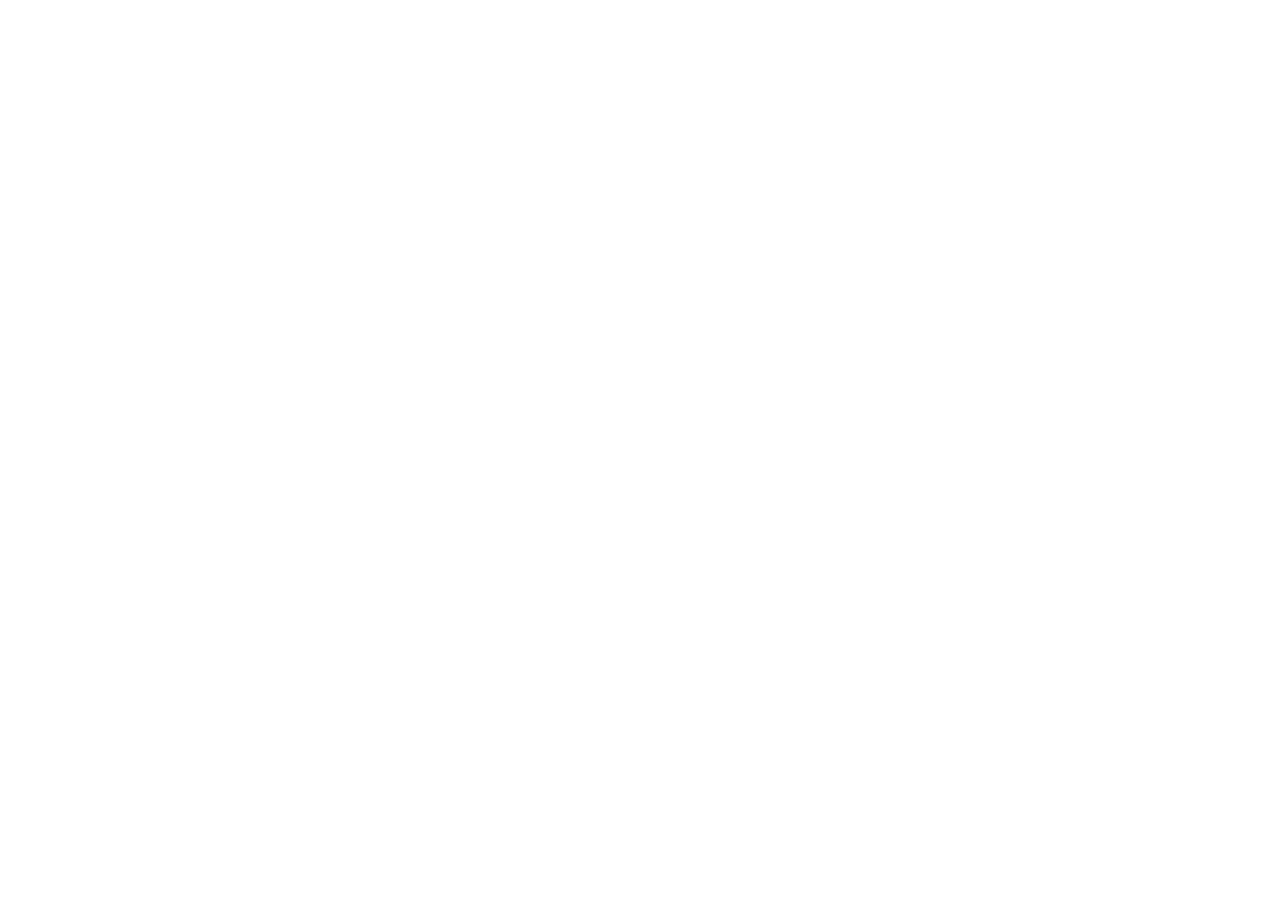
==== pages/index.html @ 61aa0382 "add" ====
<!DOCTYPE html>
<html lang="en">
  <head>
    <meta charset="UTF-8" />
    <meta http-equiv="X-UA-Compatible" content="IE=edge" />
    <meta name="viewport" content="width=device-width, initial-scale=1.0" />
    <title>WOWOROOM 窩窩家居</title>
    <link rel="icon" type="image/png" sizes="32x32" href="/assets/images/favicon-32x32.png" />
    <link
      rel="stylesheet"
      href="https://cdnjs.cloudflare.com/ajax/libs/c3/0.7.18/c3.css"
    />
    <link rel="preconnect" href="https://fonts.gstatic.com" />
    <link
      href="https://fonts.googleapis.com/css2?family=Noto+Sans&display=swap"
      rel="stylesheet"
    />
    <link
      rel="stylesheet"
      href="https://fonts.googleapis.com/icon?family=Material+Icons"
    />
    <link
      rel="stylesheet"
      href="https://cdnjs.cloudflare.com/ajax/libs/font-awesome/6.5.1/css/all.min.css"
      integrity="sha512-DTOQO9RWCH3ppGqcWaEA1BIZOC6xxalwEsw9c2QQeAIftl+Vegovlnee1c9QX4TctnWMn13TZye+giMm8e2LwA=="
      crossorigin="anonymous"
      referrerpolicy="no-referrer"
    />
    <link rel="stylesheet" href="/assets/scss/pages/_index.scss" />
  </head>
  <body>

    <script src="https://cdn.jsdelivr.net/npm/sweetalert2@11"></script>
    <script src="https://cdn.jsdelivr.net/npm/axios/dist/axios.min.js"></script>
    <script src="https://cdnjs.cloudflare.com/ajax/libs/d3/5.16.0/d3.js"></script>
    <script src="https://cdnjs.cloudflare.com/ajax/libs/c3/0.7.18/c3.js"></script>

    <script type="module" src="../main.js"></script>
    <script type="module" src="../assets/js/index.js"></script>
  </body>
</html>
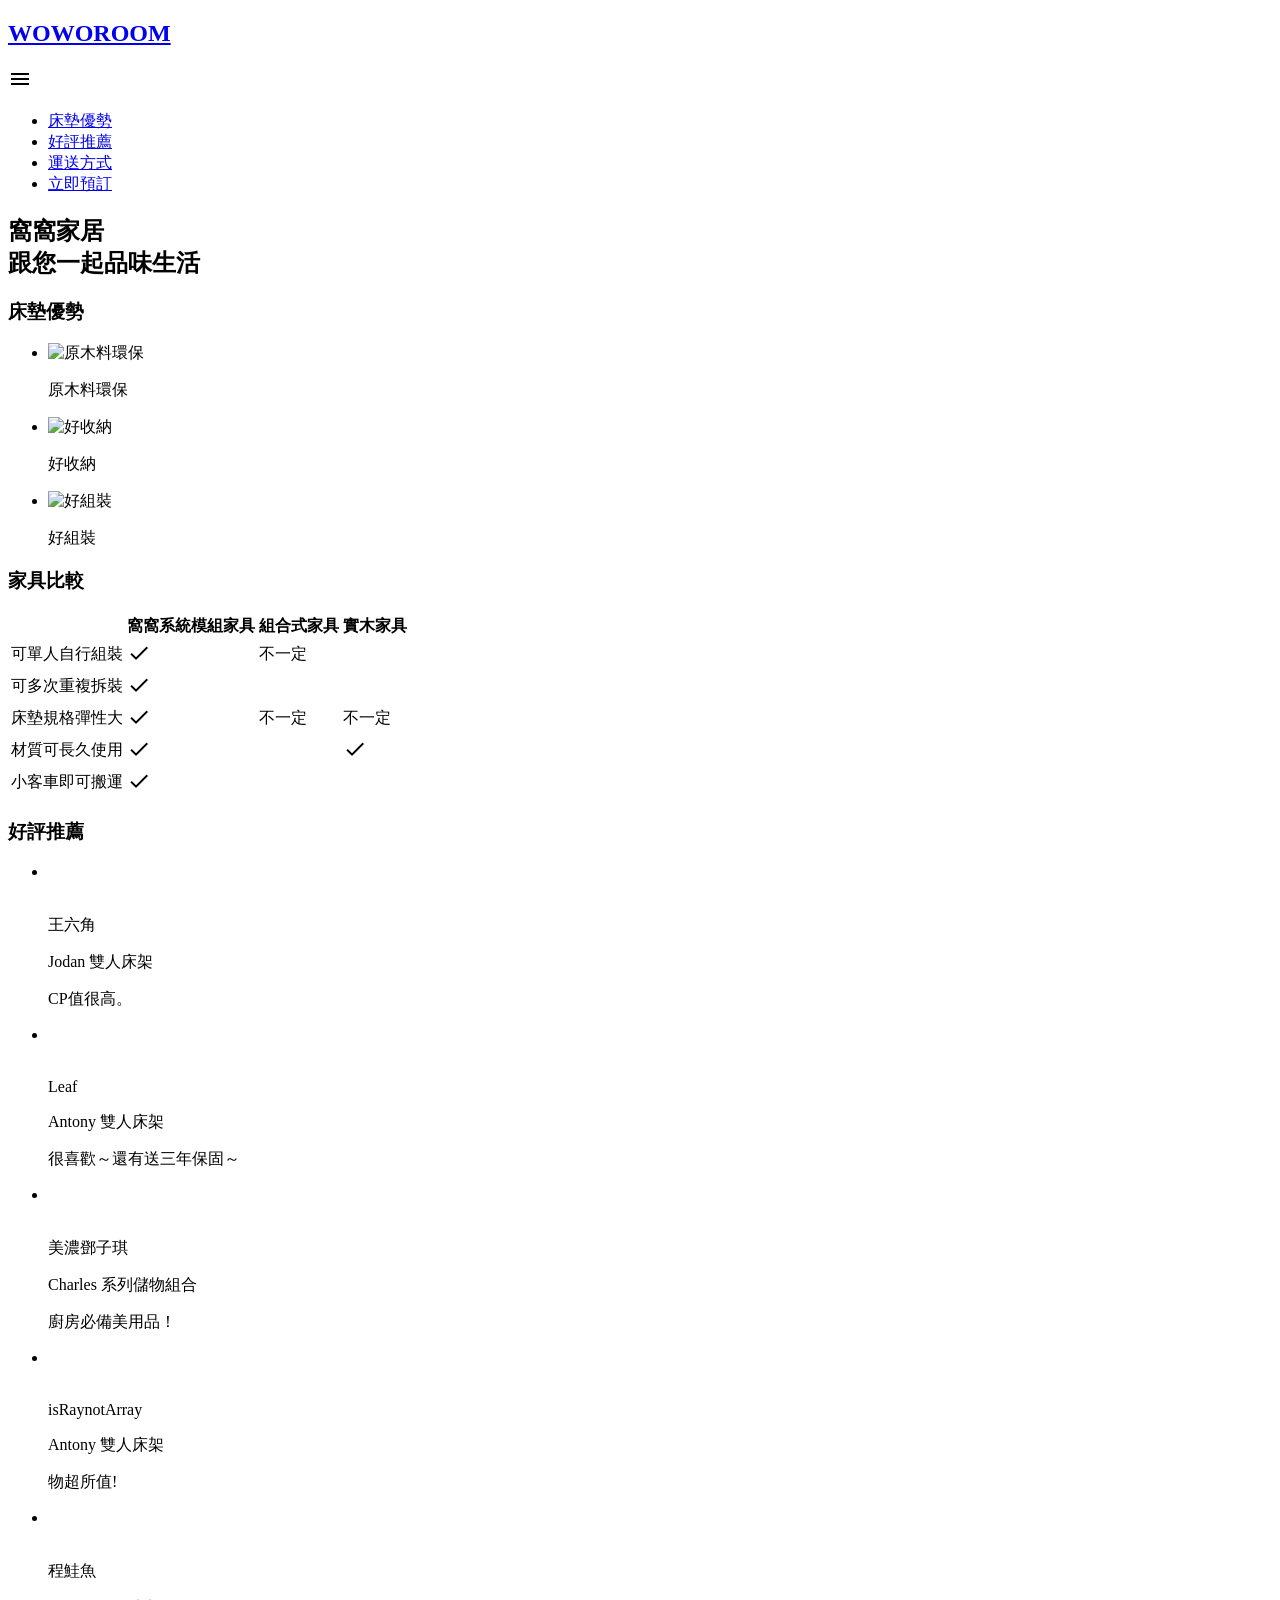
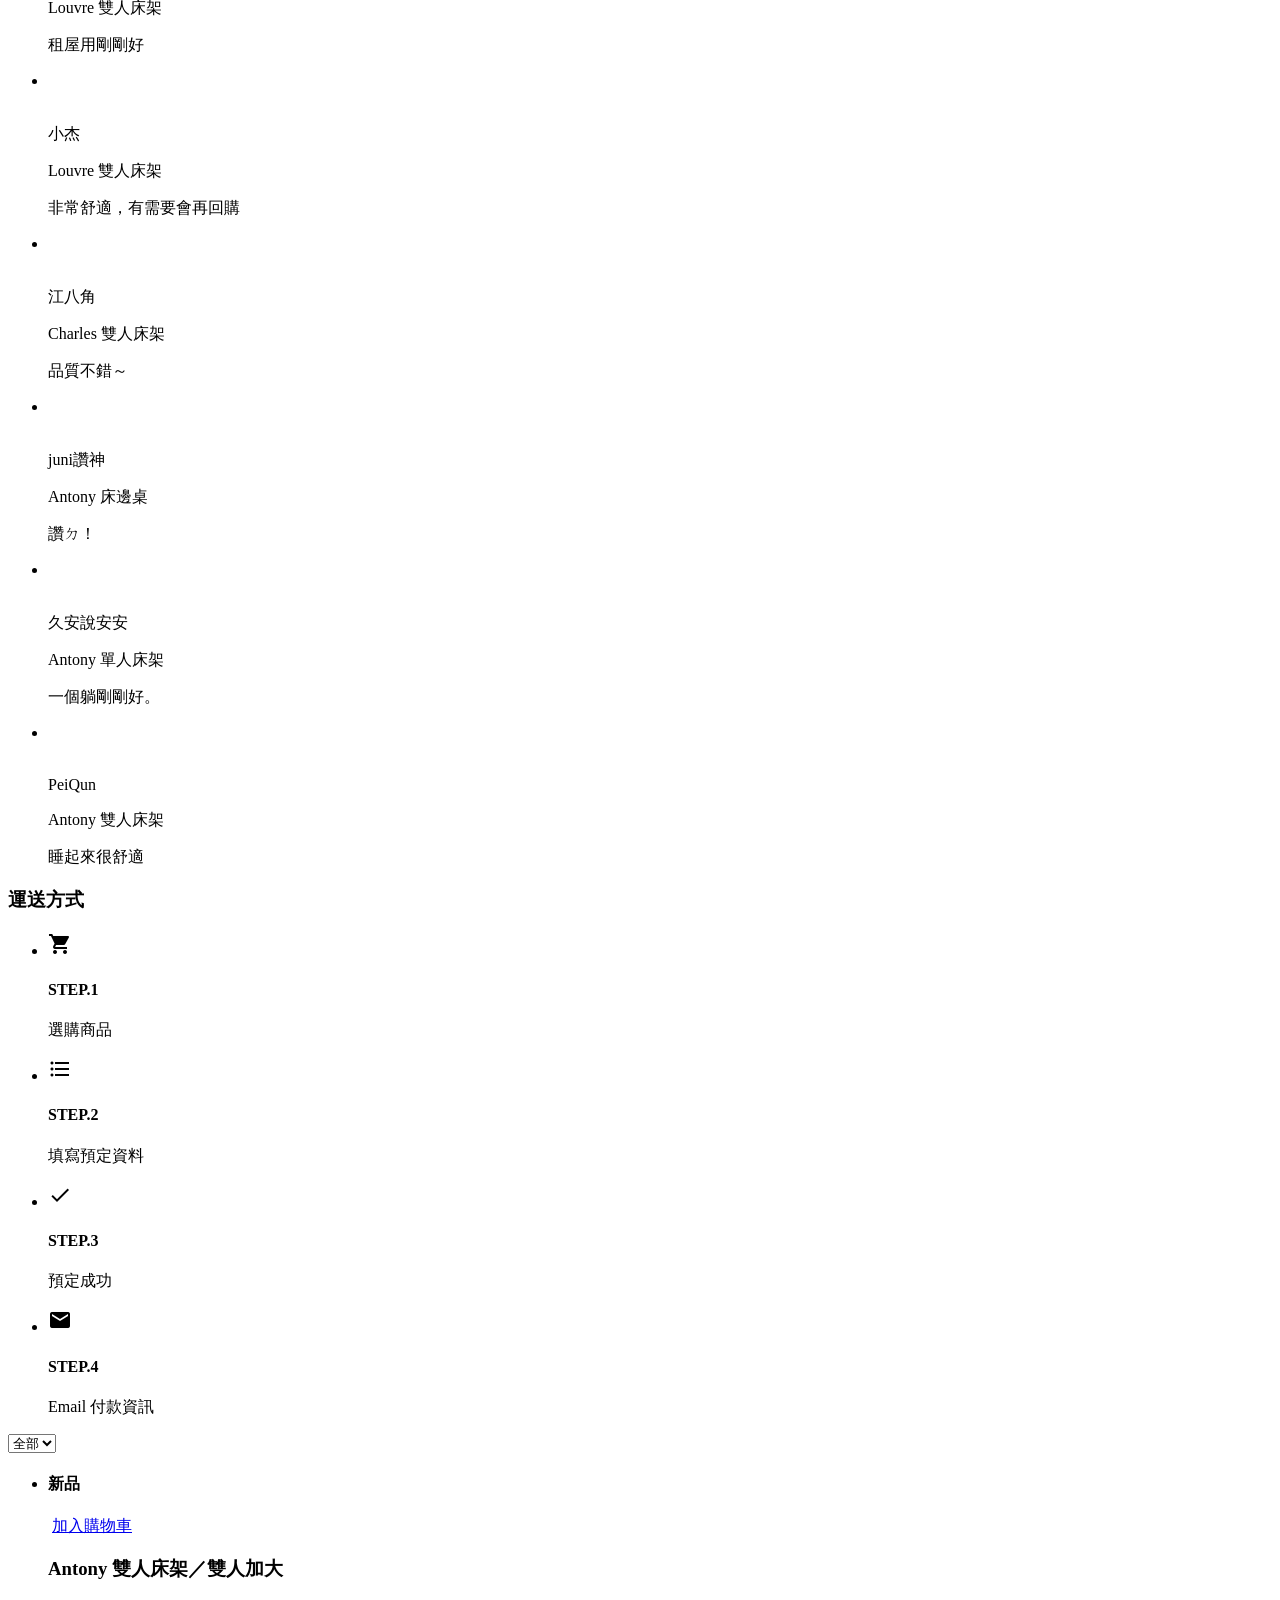
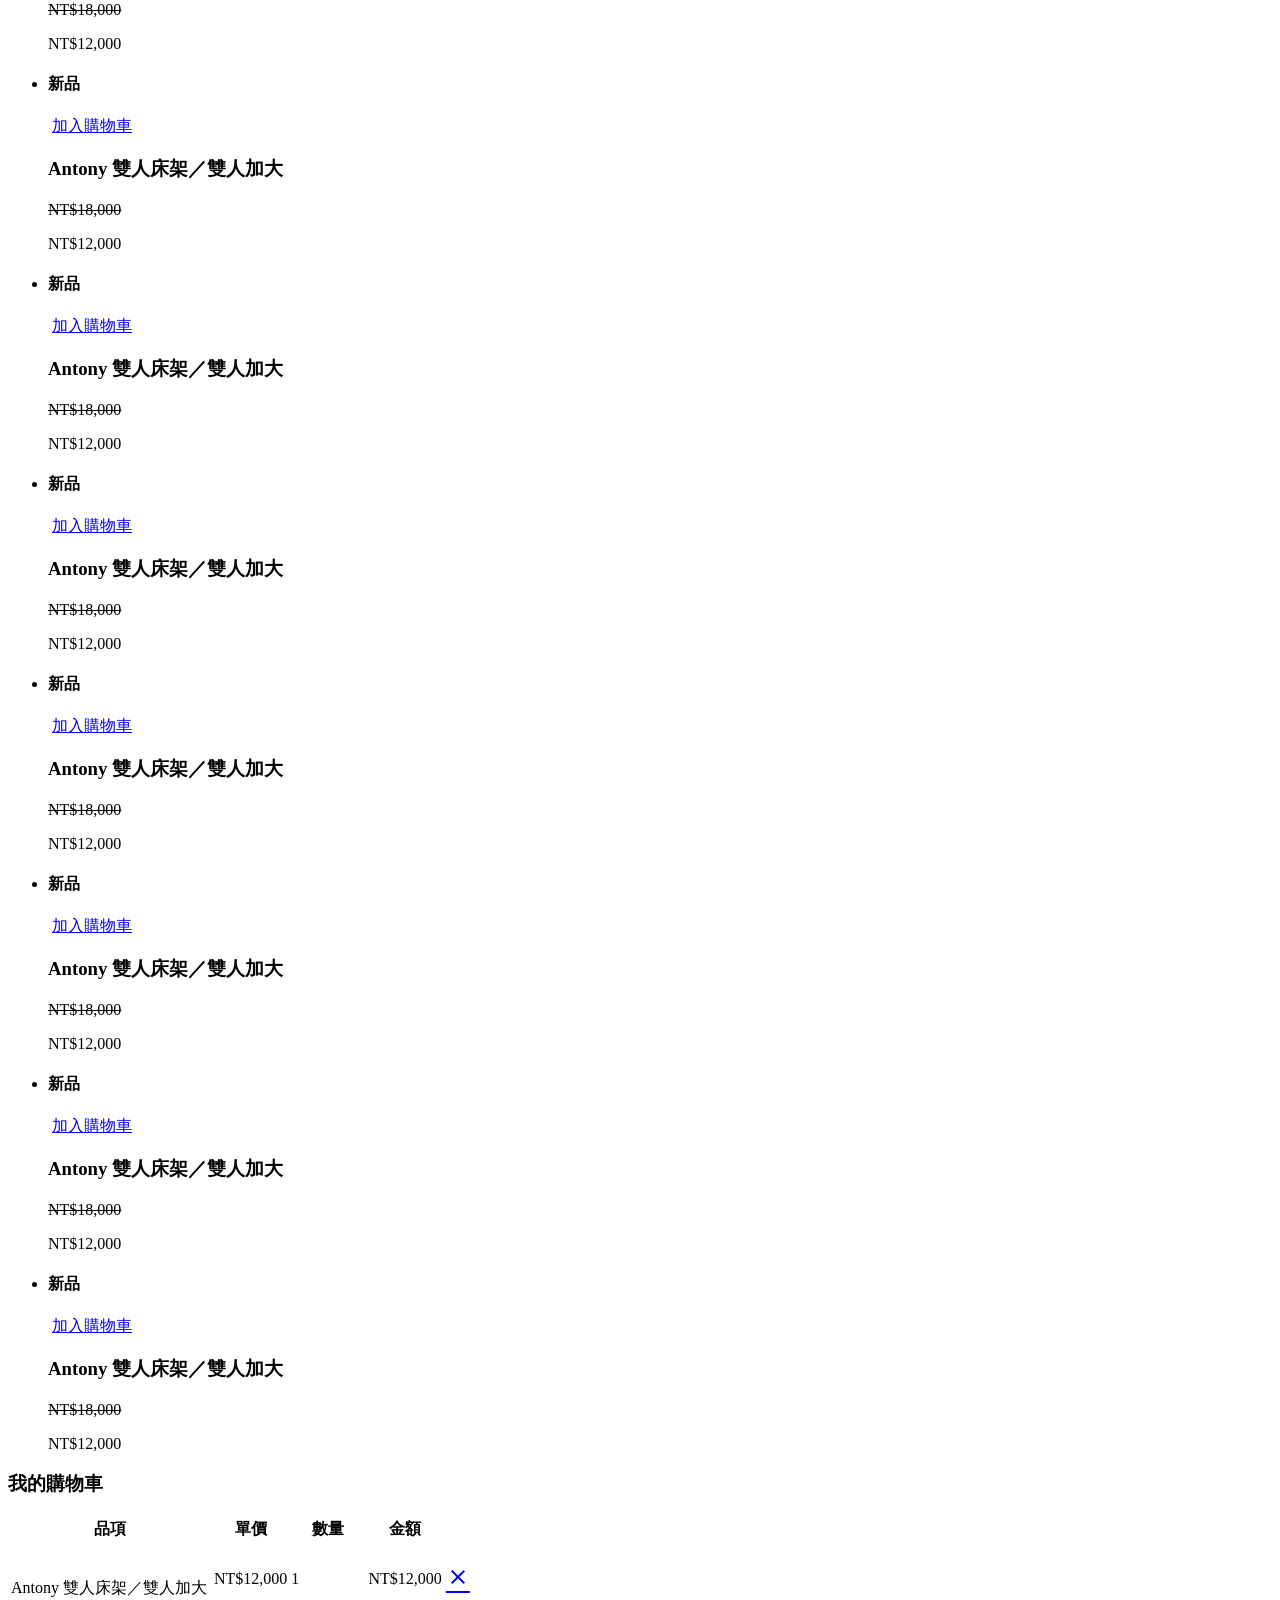
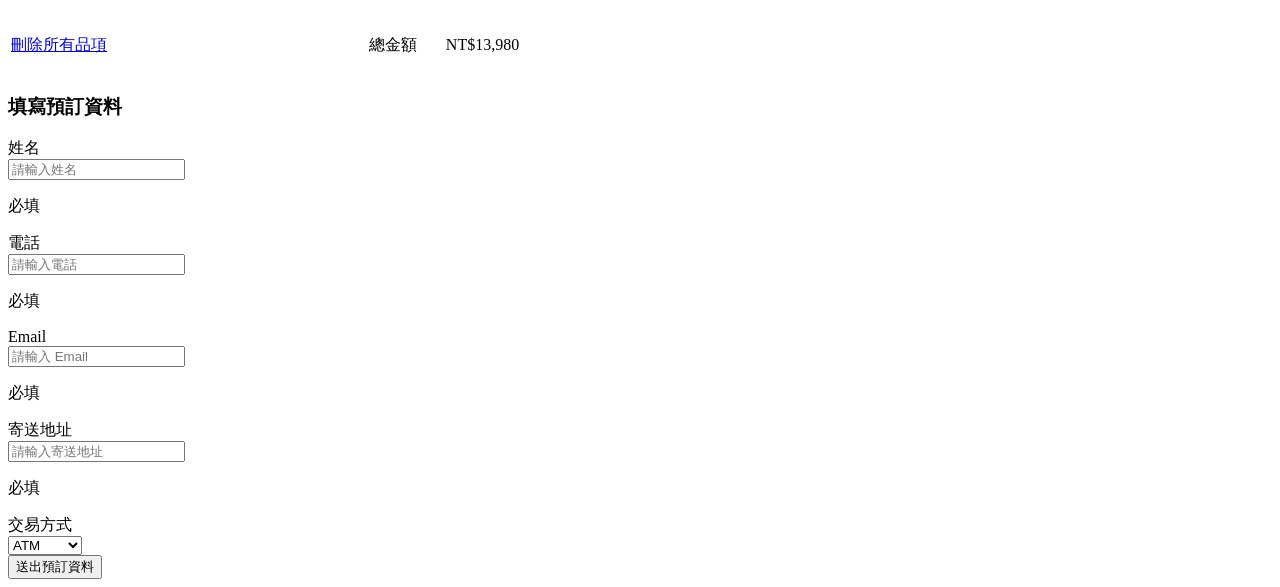
==== commit 3dfb60c0: "add" ====
--- a/pages/index.html
+++ b/pages/index.html
@@ -26,15 +26,439 @@
       crossorigin="anonymous"
       referrerpolicy="no-referrer"
     />
-    <link rel="stylesheet" href="/assets/scss/pages/_index.scss" />
+    <link rel="stylesheet" href="../assets/scss/all.scss" />
   </head>
   <body>
+    <nav class="topBar">
+      <div class="wrap">
+          <h1><a href="#" class="logo">WOWOROOM</a></h1>
+          <span class="material-icons menuToggle">
+              menu
+          </span>
+          <ul class="topBar-menu">
+              <li><a href="#bedAdvantage">床墊優勢</a></li>
+              <li><a href="#recommendation">好評推薦</a></li>
+              <li><a href="#transport">運送方式</a></li>
+              <li><a href="#orderInfo">立即預訂</a></li>
+          </ul>
+      </div>
+    </nav>
+    <section class="wrap" id="bedAdvantage">
+        <div class="banner">
+            <h2 class="banner-text">窩窩家居<br>跟您一起品味生活</h2>
+        </div>
+        <h3 class="section-title">床墊優勢</h3>
+        <ul class="bedAdvantage">
+            <li>
+                <img class="bedAdvantage-img" src="https://i.imgur.com/tR426y5.png" alt="原木料環保">
+                <p class="bedAdvantage-text">原木料環保</p>
+            </li>
+            <li>
+                <img class="bedAdvantage-img" src="https://i.imgur.com/Fd2MiBb.png" alt="好收納">
+                <p class="bedAdvantage-text">好收納</p>
+            </li>
+            <li>
+                <img class="bedAdvantage-img" src="https://github.com/hexschool/js-training/blob/main/%E7%AC%AC%E4%B9%9D%E9%80%B1%E4%B8%BB%E7%B7%9A%E4%BB%BB%E5%8B%99%E5%9C%96%E5%BA%AB/5n1uTFh.png?raw=true" alt="好組裝">
+                <p class="bedAdvantage-text">好組裝</p>
+            </li>
+        </ul>
+    </section>
+    <section class="furniture-compare">
+        <div class="wrap">
+            <h3 class="section-title">家具比較</h3>
+            <div class="overflowWrap">
+                <table class="compare-table">
+                    <thead>
+                        <tr>
+                            <th></th>
+                            <th>窩窩系統模組家具</th>
+                            <th class="text-muted">組合式家具</th>
+                            <th class="text-muted">實木家具</th>
+                        </tr>
+                    </thead>
+                    <tr>
+                        <td>可單人自行組裝</td>
+                        <td><span class="material-icons">done</span></td>
+                        <td class="text-muted">不一定</td>
+                        <td></td>
+                    </tr>
+                    <tr>
+                        <td>可多次重複拆裝</td>
+                        <td><span class="material-icons">done</span></td>
+                        <td></td>
+                        <td></td>
+                    </tr>
+                    <tr>
+                        <td>床墊規格彈性大</td>
+                        <td><span class="material-icons">done</span></td>
+                        <td class="text-muted">不一定</td>
+                        <td class="text-muted">不一定</td>
+                    </tr>
+                    <tr>
+                        <td>材質可長久使用</td>
+                        <td><span class="material-icons">done</span></td>
+                        <td></td>
+                        <td><span class="material-icons">done</span></td>
+                    </tr>
+                    <tr>
+                        <td>小客車即可搬運</td>
+                        <td><span class="material-icons">done</span></td>
+                        <td></td>
+                        <td></td>
+                    </tr>
+                </table>
+            </div>
+        </div>
+    </section>
+    <section class="recommendation" id="recommendation">
+        <div class="wrap">
+            <h3 class="section-title">好評推薦</h3>
+            <div class="recommendation-wall">
+                <ul class="gallery-top">
+                    <li class="recommendation-card">
+                        <img src="https://i.imgur.com/cXcOLhu.png" alt="">
+                        <div class="recommend-content">
+                            <div class="recommend-img">
+                                <img src="https://i.imgur.com/I9L7WOr.png" alt="">
+                                <div>
+                                    <p>王六角</p>
+                                    <p class="recommend-text">Jodan 雙人床架</p>
+                                </div>
+                            </div>
+                            <p>CP值很高。</p>
+                        </div>
+                    </li>
+                    <li class="recommendation-card">
+                        <img src="https://i.imgur.com/BefHmH2.png" alt="">
+                        <div class="recommend-content">
+                            <div class="recommend-img">
+                                <img src="https://i.imgur.com/CUFGfay.png" alt="">
+                                <div>
+                                    <p>Leaf</p>
+                                    <p class="recommend-text">Antony 雙人床架</p>
+                                </div>
+                            </div>
+                            <p>很喜歡～還有送三年保固～</p>
+                        </div>
+                    </li>
+                    <li class="recommendation-card">
+                        <img src="https://github.com/hexschool/js-training/blob/main/%E7%AC%AC%E4%B9%9D%E9%80%B1%E4%B8%BB%E7%B7%9A%E4%BB%BB%E5%8B%99%E5%9C%96%E5%BA%AB/3IATkJG.png?raw=true" alt="">
+                        <div class="recommend-content">
+                            <div class="recommend-img">
+                                <img src="https://i.imgur.com/8WwZsLS.png" alt="">
+                                <div>
+                                    <p>美濃鄧子琪</p>
+                                    <p class="recommend-text">Charles 系列儲物組合</p>
+                                </div>
+                            </div>
+                            <p>廚房必備美用品！</p>
+                        </div>
+                    </li>
+                    <li class="recommendation-card">
+                        <img src="https://i.imgur.com/HvT3zlU.png" alt="">
+                        <div class="recommend-content">
+                            <div class="recommend-img">
+                                <img src="https://i.imgur.com/NycuPVy.png" alt="">
+                                <div>
+                                    <p>isRaynotArray</p>
+                                    <p class="recommend-text">Antony 雙人床架</p>
+                                </div>
+                            </div>
+                            <p>物超所值!</p>
+                        </div>
+                    </li>
+                    <li class="recommendation-card">
+                        <img src="https://i.imgur.com/Ed7bxLr.png" alt="">
+                        <div class="recommend-content">
+                            <div class="recommend-img">
+                                <img src="https://i.imgur.com/zdFOQIv.png" alt="">
+                                <div>
+                                    <p>程鮭魚</p>
+                                    <p class="recommend-text">Louvre 雙人床架</p>
+                                </div>
+                            </div>
+                            <p>租屋用剛剛好</p>
+                        </div>
+                    </li>
+                </ul>
+                <ul class="gallery-bottom">
+                    <li class="recommendation-card">
+                        <img src="https://i.imgur.com/BefHmH2.png" alt="">
+                        <div class="recommend-content">
+                            <div class="recommend-img">
+                                <img src="https://i.imgur.com/W7fyzp2.png" alt="">
+                                <div>
+                                    <p>小杰</p>
+                                    <p class="recommend-text">Louvre 雙人床架</p>
+                                </div>
+                            </div>
+                            <p>非常舒適，有需要會再回購</p>
+                        </div>
+                    </li>
+                    <li class="recommendation-card">
+                        <img src="https://i.imgur.com/mjA01Tk.png" alt="">
+                        <div class="recommend-content">
+                            <div class="recommend-img">
+                                <img src="https://github.com/hexschool/js-training/blob/main/%E7%AC%AC%E4%B9%9D%E9%80%B1%E4%B8%BB%E7%B7%9A%E4%BB%BB%E5%8B%99%E5%9C%96%E5%BA%AB/8O1cOnG.png?raw=true" alt="">
+                                <div>
+                                    <p>江八角</p>
+                                    <p class="recommend-text">Charles 雙人床架</p>
+                                </div>
+                            </div>
+                            <p>品質不錯～</p>
+                        </div>
+                    </li>
+                    <li class="recommendation-card">
+                        <img src="https://i.imgur.com/npA3DgP.png" alt="">
+                        <div class="recommend-content">
+                            <div class="recommend-img">
+                                <img src="https://i.imgur.com/C0NDvSA.png" alt="">
+                                <div>
+                                    <p>juni讚神</p>
+                                    <p class="recommend-text">Antony 床邊桌</p>
+                                </div>
+                            </div>
+                            <p>讚ㄉ！</p>
+                        </div>
+                    </li>
+                    <li class="recommendation-card">
+                        <img src="https://i.imgur.com/Ed7bxLr.png" alt="">
+                        <div class="recommend-content">
+                            <div class="recommend-img">
+                                <img src="https://i.imgur.com/hUsTZDm.png" alt="">
+                                <div>
+                                    <p>久安說安安</p>
+                                    <p class="recommend-text">Antony 單人床架</p>
+                                </div>
+                            </div>
+                            <p>一個躺剛剛好。</p>
+                        </div>
+                    </li>
+                    <li class="recommendation-card">
+                        <img src="https://i.imgur.com/mjA01Tk.png" alt="">
+                        <div class="recommend-content">
+                            <div class="recommend-img">
+                                <img src="https://github.com/hexschool/js-training/blob/main/%E7%AC%AC%E4%B9%9D%E9%80%B1%E4%B8%BB%E7%B7%9A%E4%BB%BB%E5%8B%99%E5%9C%96%E5%BA%AB/3ako6QX.png?raw=true" alt="">
+                                <div>
+                                    <p>PeiQun</p>
+                                    <p class="recommend-text">Antony 雙人床架</p>
+                                </div>
+                            </div>
+                            <p>睡起來很舒適</p>
+                        </div>
+                    </li>
+                </ul>
+            </div>
+        </div>
+    </section>
+    <section class="transport" id="transport">
+        <h3 class="section-title">運送方式</h3>
+        <ul class="transport-intro">
+            <li class="transport-card">
+                <div class="cardImg">
+                    <span class="material-icons">
+                        shopping_cart
+                    </span>
+                </div>
+                <h4>STEP.1</h4>
+                <p>選購商品</p>
+            </li>
+            <li class="transport-card">
+                <div class="cardImg">
+                    <span class="material-icons">
+                        format_list_bulleted
+                    </span>
+                </div>
+                <h4>STEP.2</h4>
+                <p>填寫預定資料</p>
+            </li>
+            <li class="transport-card">
+                <div class="cardImg">
+                    <span class="material-icons">
+                        done
+                    </span>
+                </div>
+                <h4>STEP.3</h4>
+                <p>預定成功</p>
+            </li>
+            <li class="transport-card">
+                <div class="cardImg">
+                    <span class="material-icons">
+                        local_post_office
+                    </span>
+                </div>
+                <h4>STEP.4</h4>
+                <p>Email 付款資訊</p>
+            </li>
+        </ul>
+    </section>
+    <section class="wrap productDisplay">
+        <select name="" class="productSelect">
+            <option value="全部" selected>全部</option>
+            <option value="床架">床架</option>
+            <option value="收納">收納</option>
+            <option value="窗簾">窗簾</option>
+        </select>
+        <ul class="productWrap">
+            <li class="productCard">
+                <h4 class="productType">新品</h4>
+                <img src="https://hexschool-api.s3.us-west-2.amazonaws.com/custom/dp6gW6u5hkUxxCuNi8RjbfgufygamNzdVHWb15lHZTxqZQs0gdDunQBS7F6M3MdegcQmKfLLoxHGgV3kYunUF37DNn6coPH6NqzZwRfhbsmEblpJQLqXLg4yCqUwP3IE.png" alt="">
+                <a href="#" class="addCardBtn">加入購物車</a>
+                <h3>Antony 雙人床架／雙人加大</h3>
+                <del class="originPrice">NT$18,000</del>
+                <p class="nowPrice">NT$12,000</p>
+            </li>
+            <li class="productCard">
+                <h4 class="productType">新品</h4>
+                <img src="https://hexschool-api.s3.us-west-2.amazonaws.com/custom/B87OUPkvlBvBl7Wyv3xj9ErOazczyGO8AFM5Nll38yEUvXMJHFXnid4g9YMzJOMq6t54ucmfgO4p7xw1azkleNYyhkEIINs8zJNbCPz1JUAZwaTKqIkaVQ3mRo2VBzAH.png" alt="">
+                <a href="#" class="addCardBtn">加入購物車</a>
+                <h3>Antony 雙人床架／雙人加大</h3>
+                <del class="originPrice">NT$18,000</del>
+                <p class="nowPrice">NT$12,000</p>
+            </li>
+            <li class="productCard">
+                <h4 class="productType">新品</h4>
+                <img src="https://hexschool-api.s3.us-west-2.amazonaws.com/custom/tTQQggBAfhl0vEeM7WmTwij1JbAwC7MBD2TSyjHbZHvBjnLU5tOtoGszOmODOEu6DRjzdjIpcEzeCCkmRWaL8JDJwaaWglER7P3V4JXKT7FT5gm0UL45CaHpSVlEXbKK.png" alt="">
+                <a href="#" class="addCardBtn">加入購物車</a>
+                <h3>Antony 雙人床架／雙人加大</h3>
+                <del class="originPrice">NT$18,000</del>
+                <p class="nowPrice">NT$12,000</p>
+            </li>
+            <li class="productCard">
+                <h4 class="productType">新品</h4>
+                <img src="https://hexschool-api.s3.us-west-2.amazonaws.com/custom/xgI6wM3uUCpkEEcauvHs67BFjGqG6Qxa9JTfOZTys6C0yJjqw5c8nJuA31gX77YVf04kZotGP9ZFQU7hLXkuoaRwNSssScpFnzfyPzYKODuyhw2QJrT1bDSim7aOBryv.png" alt="">
+                <a href="#" class="addCardBtn">加入購物車</a>
+                <h3>Antony 雙人床架／雙人加大</h3>
+                <del class="originPrice">NT$18,000</del>
+                <p class="nowPrice">NT$12,000</p>
+            </li>
+            <li class="productCard">
+                <h4 class="productType">新品</h4>
+                <img src="https://hexschool-api.s3.us-west-2.amazonaws.com/custom/Zr4h1Oqvc6NtAnpe5pNqJfGYyBJshAlKctfv0BTAZBqVAuvfSAWk4bcidBd8qBu1lRn5TWvib6O3UbmIAEt5w8SdB94GuFplZn6IM4SBvtxWJA2VnOqvQOsKungCPDXv.png" alt="">
+                <a href="#" class="addCardBtn">加入購物車</a>
+                <h3>Antony 雙人床架／雙人加大</h3>
+                <del class="originPrice">NT$18,000</del>
+                <p class="nowPrice">NT$12,000</p>
+            </li>
+            <li class="productCard">
+                <h4 class="productType">新品</h4>
+                <img src="https://hexschool-api.s3.us-west-2.amazonaws.com/custom/Tx99wDepg56aO5dGH7uGpU7REZwQLd1W0ec43M6cFw3o3z4eXTbeovq8WVseZ476BntlQnPPzaqkZgoj7xITviHMqf0kiAetjxyvuLiTmr7WdulcL364MTL321qZRJkP.png" alt="">
+                <a href="#" class="addCardBtn">加入購物車</a>
+                <h3>Antony 雙人床架／雙人加大</h3>
+                <del class="originPrice">NT$18,000</del>
+                <p class="nowPrice">NT$12,000</p>
+            </li>
+            <li class="productCard">
+                <h4 class="productType">新品</h4>
+                <img src="https://hexschool-api.s3.us-west-2.amazonaws.com/custom/VYPOpg83Jg7Ft5raI0eyzs6xSz0ttKzSJSklFq7il0HdwJ1iQ9kLHAU19rmkSapmyzRErTm1sxWO725W7CnowkRjwxgSyyRBo1ihGLwNbfYtgbo2nCTY9sarjqoxQbYX.png" alt="">
+                <a href="#" class="addCardBtn">加入購物車</a>
+                <h3>Antony 雙人床架／雙人加大</h3>
+                <del class="originPrice">NT$18,000</del>
+                <p class="nowPrice">NT$12,000</p>
+            </li>
+            <li class="productCard">
+                <h4 class="productType">新品</h4>
+                <img src="https://hexschool-api.s3.us-west-2.amazonaws.com/custom/XWnC8Of71WeSvCbkGy5MvZSyCrim50F9njuwHypcbiimd8tWscxGdecRAyaNheboQkqQAiCWK12GwuwMBvEtAarU2Y7mKTwKZIqhIExyQzbAbls7NTOdN2vX1OAyEaAN.png" alt="">
+                <a href="#" class="addCardBtn">加入購物車</a>
+                <h3>Antony 雙人床架／雙人加大</h3>
+                <del class="originPrice">NT$18,000</del>
+                <p class="nowPrice">NT$12,000</p>
+            </li>
+        </ul>
+    </section>
+    <section class="shoppingCart">
+        <h3 class="section-title">我的購物車</h3>
+        <div class="overflowWrap">
+            <table class="shoppingCart-table">
+                <tr>
+                    <th width="40%">品項</th>
+                    <th width="15%">單價</th>
+                    <th width="15%">數量</th>
+                    <th width="15%">金額</th>
+                    <th width="15%"></th>
+                </tr>
+                <tr>
+                    <td>
+                        <div class="cardItem-title">
+                            <img src="https://i.imgur.com/HvT3zlU.png" alt="">
+                            <p>Antony 雙人床架／雙人加大</p>
+                        </div>
+                    </td>
+                    <td>NT$12,000</td>
+                    <td>1</td>
+                    <td>NT$12,000</td>
+                    <td class="discardBtn">
+                        <a href="#" class="material-icons">
+                            clear
+                        </a>
+                    </td>
+                </tr>
+                <tr>
+                    <td>
+                        <a href="#" class="discardAllBtn">刪除所有品項</a>
+                    </td>
+                    <td></td>
+                    <td></td>
+                    <td>
+                        <p>總金額</p>
+                    </td>
+                    <td>NT$13,980</td>
+                </tr>
+            </table>
+        </div>
+    </section>
+    <section class="orderInfo wrap" id="orderInfo">
+        <h3 class="section-title">填寫預訂資料</h3>
+        <form action="" class="orderInfo-form">
+            <div class="orderInfo-formGroup">
+                <label for="customerName" class="orderInfo-label">姓名</label>
+                <div class="orderInfo-inputWrap">
+                    <input type="text" class="orderInfo-input" id="customerName" placeholder="請輸入姓名" name="姓名">
+                    <p class="orderInfo-message" data-message="姓名">必填</p>
+                </div>
+            </div>
+            <div class="orderInfo-formGroup">
+                <label for="customerPhone" class="orderInfo-label">電話</label>
+                <div class="orderInfo-inputWrap">
+                    <input type="tel" class="orderInfo-input" id="customerPhone" placeholder="請輸入電話" name="電話">
+                    <p class="orderInfo-message" data-message="電話">必填</p>
+                </div>
+            </div>
+            <div class="orderInfo-formGroup">
+                <label for="customerEmail" class="orderInfo-label">Email</label>
+                <div class="orderInfo-inputWrap">
+                    <input type="email" class="orderInfo-input" id="customerEmail" placeholder="請輸入 Email" name="Email">
+                    <p class="orderInfo-message" data-message="Email">必填</p>
+                </div>
+            </div>
+            <div class="orderInfo-formGroup">
+                <label for="customerAddress" class="orderInfo-label">寄送地址</label>
+                <div class="orderInfo-inputWrap">
+                    <input type="text" class="orderInfo-input" id="customerAddress" placeholder="請輸入寄送地址" name="寄送地址">
+                    <p class="orderInfo-message" data-message="寄送地址">必填</p>
+                </div>
+            </div>
+            <div class="orderInfo-formGroup">
+                <label for="tradeWay" class="orderInfo-label">交易方式</label>
+                <div class="orderInfo-inputWrap">
+                    <select id="tradeWay" class="orderInfo-input" name="交易方式">
+                        <option value="ATM" selected>ATM</option>
+                        <option value="信用卡">信用卡</option>
+                        <option value="超商付款">超商付款</option>
+                    </select>
+                </div>
+            </div>
+            <input type="submit" value="送出預訂資料" class="orderInfo-btn">
+        </form>
+    </section>
+
 
     <script src="https://cdn.jsdelivr.net/npm/sweetalert2@11"></script>
     <script src="https://cdn.jsdelivr.net/npm/axios/dist/axios.min.js"></script>
     <script src="https://cdnjs.cloudflare.com/ajax/libs/d3/5.16.0/d3.js"></script>
     <script src="https://cdnjs.cloudflare.com/ajax/libs/c3/0.7.18/c3.js"></script>
-
+    <script src="js/index-animation.js"></script>
+    <script src="js/config.js"></script>
     <script type="module" src="../main.js"></script>
     <script type="module" src="../assets/js/index.js"></script>
   </body>
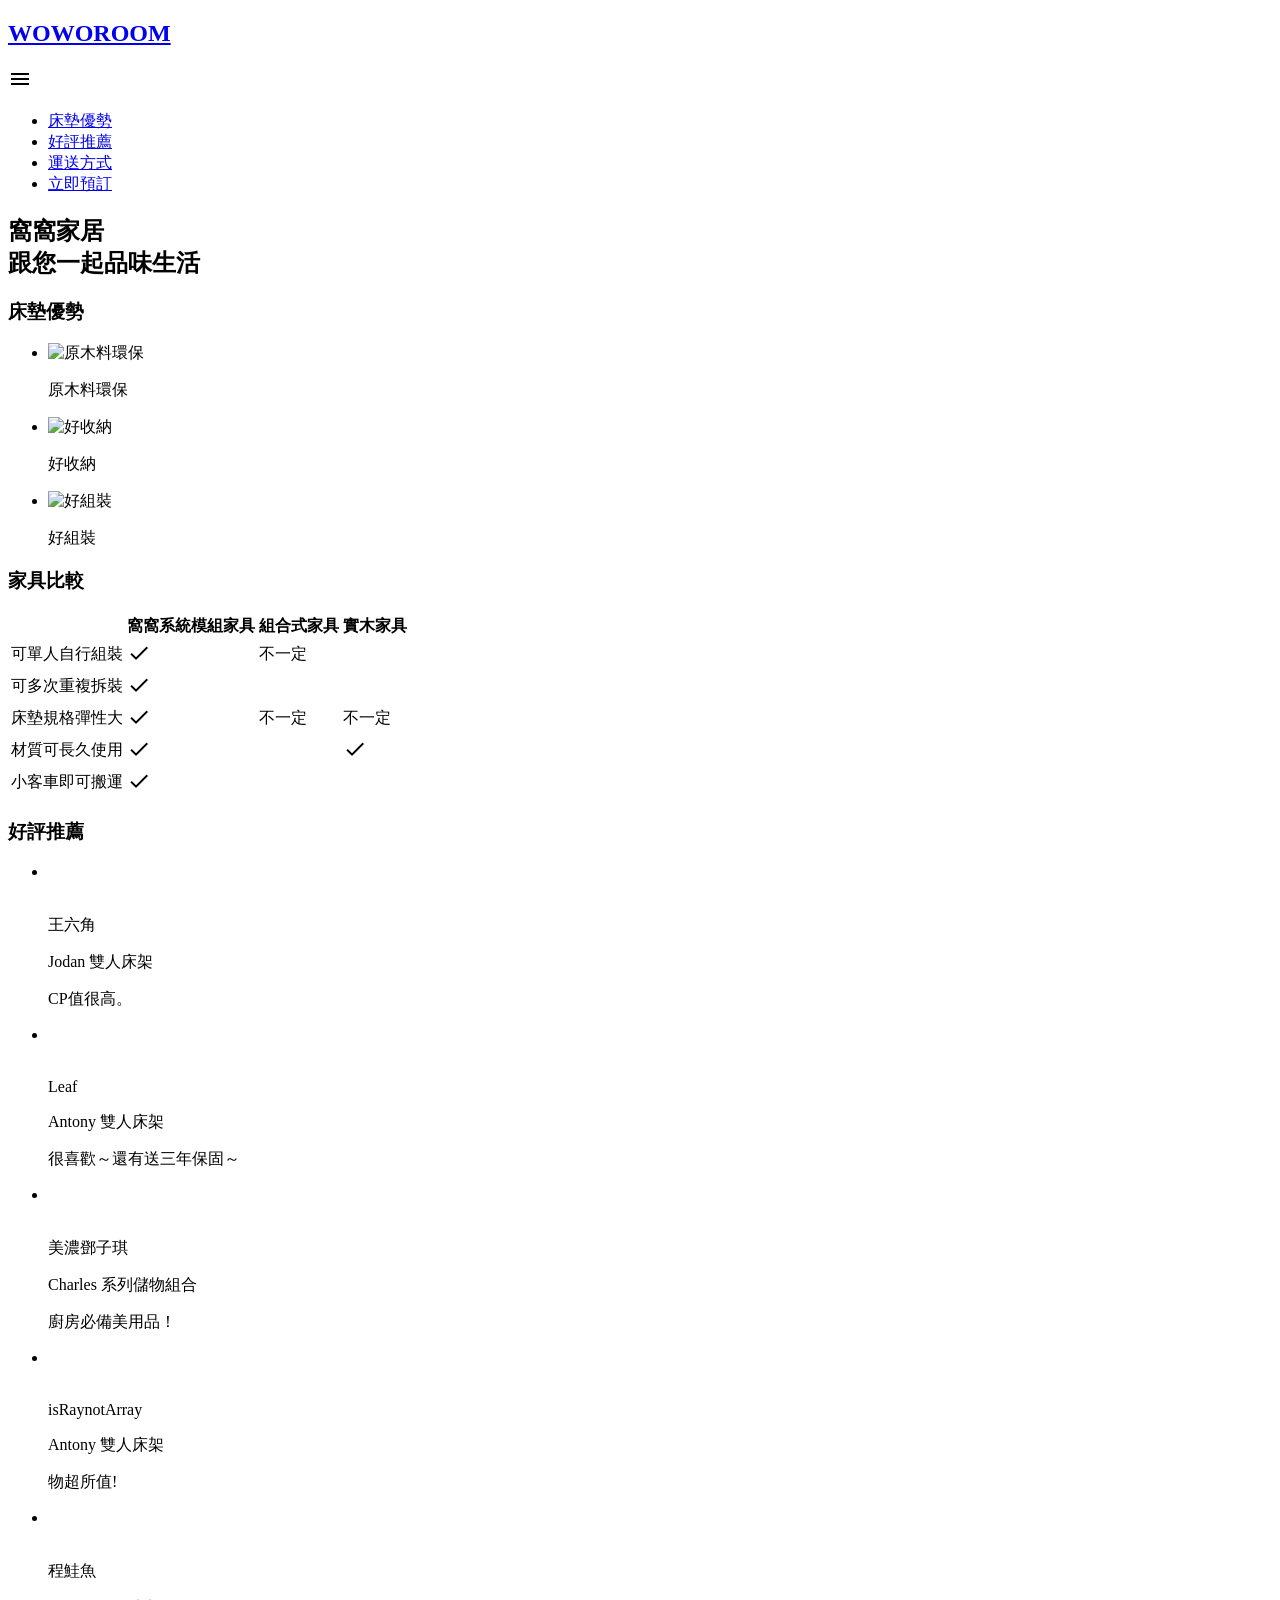
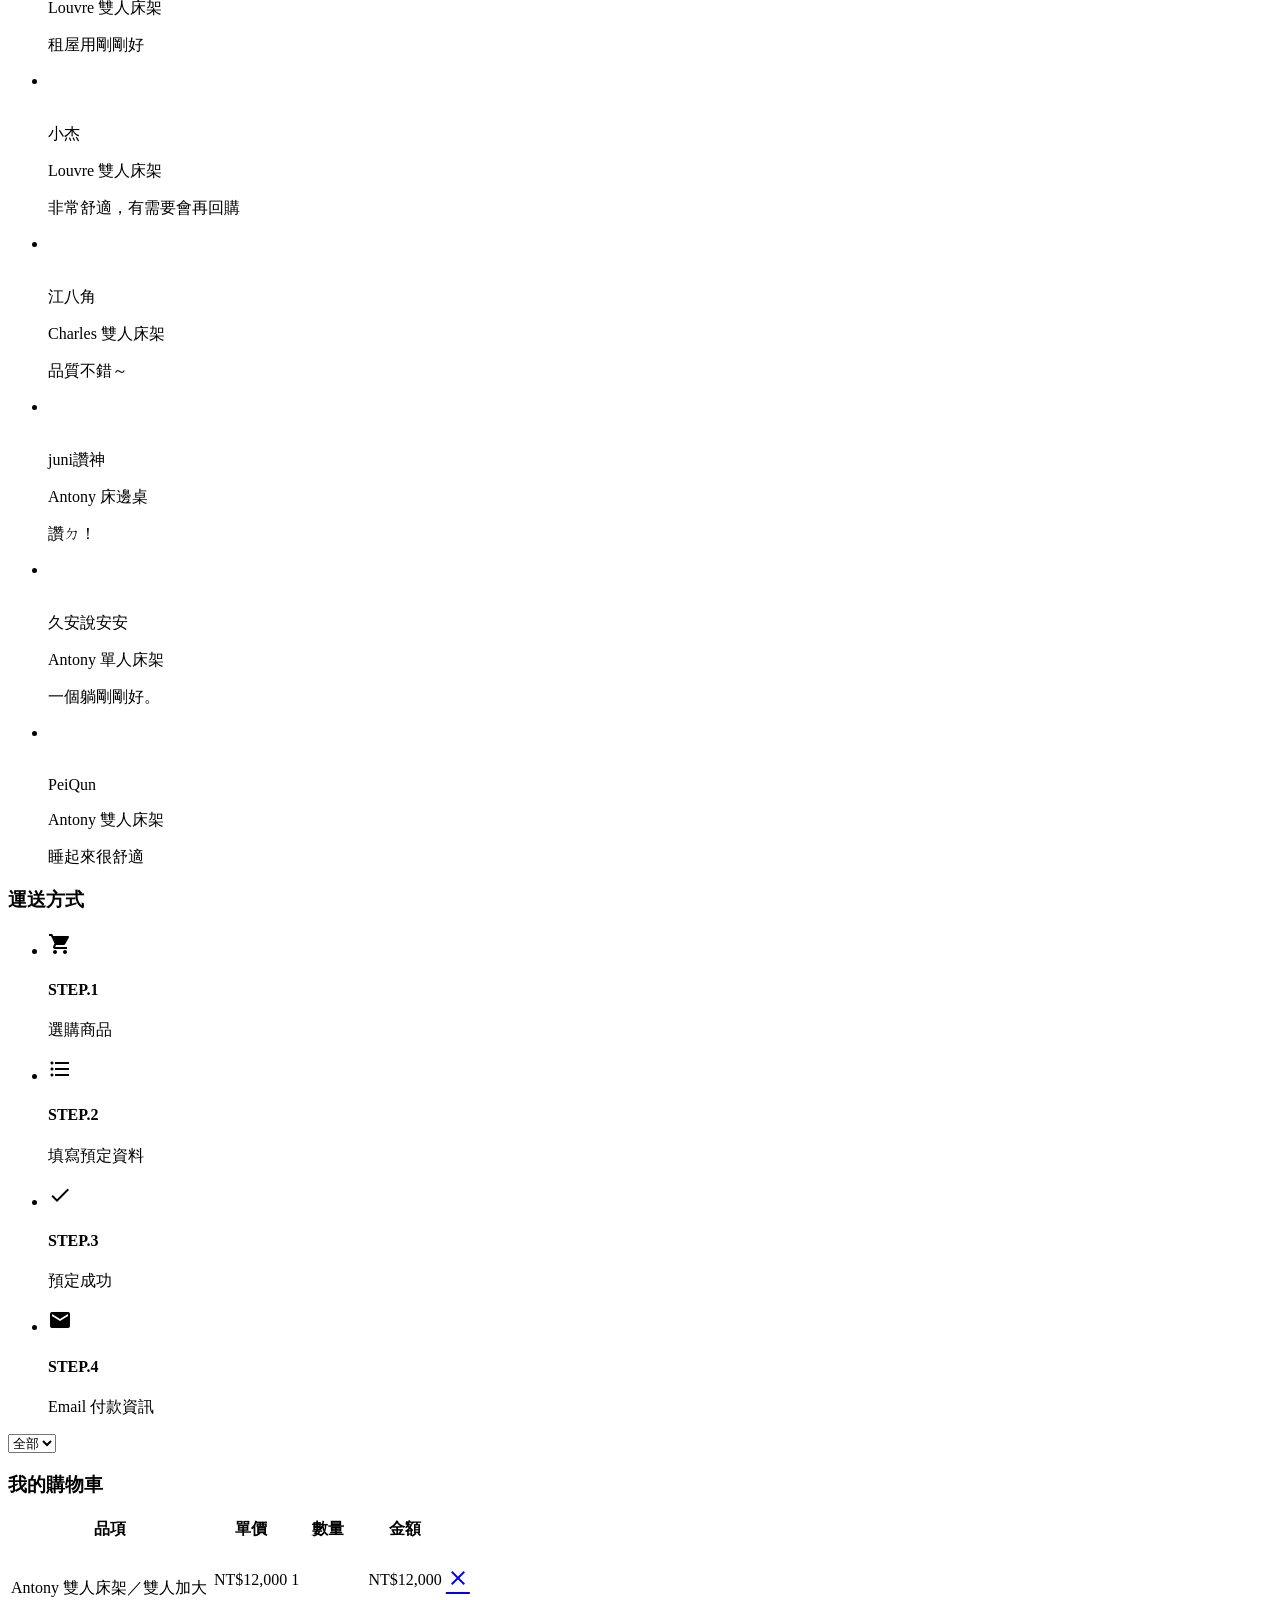
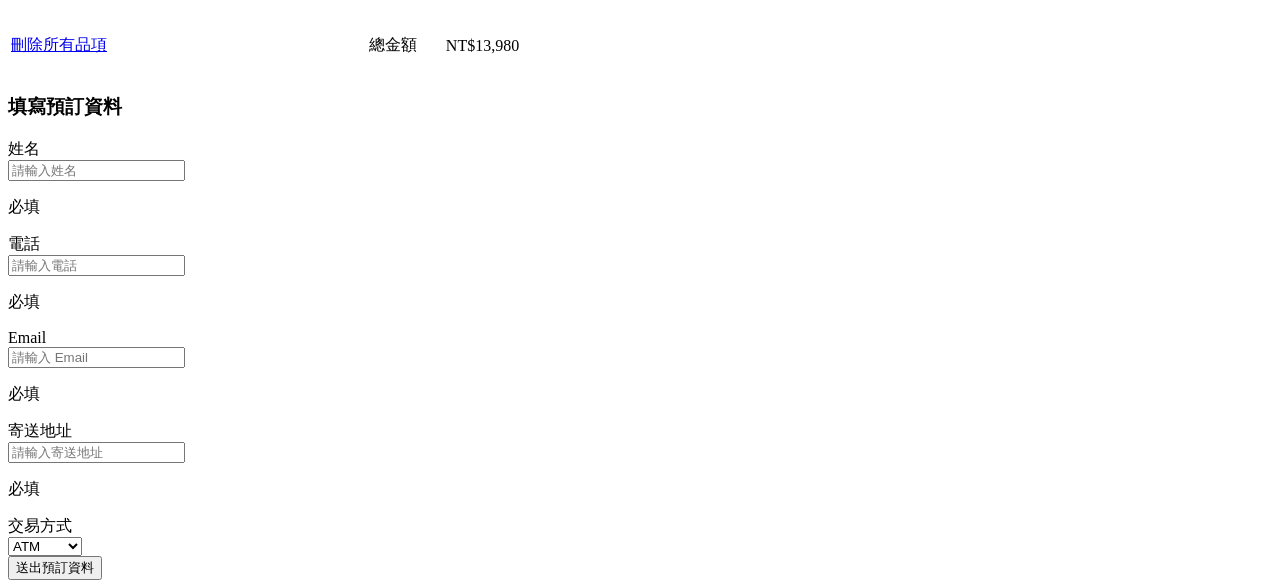
==== commit e01e3ae6: "add ProductList" ====
--- a/pages/index.html
+++ b/pages/index.html
@@ -300,7 +300,7 @@
             <option value="窗簾">窗簾</option>
         </select>
         <ul class="productWrap">
-            <li class="productCard">
+            <!-- <li class="productCard">
                 <h4 class="productType">新品</h4>
                 <img src="https://hexschool-api.s3.us-west-2.amazonaws.com/custom/dp6gW6u5hkUxxCuNi8RjbfgufygamNzdVHWb15lHZTxqZQs0gdDunQBS7F6M3MdegcQmKfLLoxHGgV3kYunUF37DNn6coPH6NqzZwRfhbsmEblpJQLqXLg4yCqUwP3IE.png" alt="">
                 <a href="#" class="addCardBtn">加入購物車</a>
@@ -363,7 +363,7 @@
                 <h3>Antony 雙人床架／雙人加大</h3>
                 <del class="originPrice">NT$18,000</del>
                 <p class="nowPrice">NT$12,000</p>
-            </li>
+            </li> -->
         </ul>
     </section>
     <section class="shoppingCart">
@@ -457,8 +457,8 @@
     <script src="https://cdn.jsdelivr.net/npm/axios/dist/axios.min.js"></script>
     <script src="https://cdnjs.cloudflare.com/ajax/libs/d3/5.16.0/d3.js"></script>
     <script src="https://cdnjs.cloudflare.com/ajax/libs/c3/0.7.18/c3.js"></script>
-    <script src="js/index-animation.js"></script>
-    <script src="js/config.js"></script>
+    <script src="../assets/js/index-animation.js"></script>
+    <script src="../assets/js/config.js"></script>
     <script type="module" src="../main.js"></script>
     <script type="module" src="../assets/js/index.js"></script>
   </body>
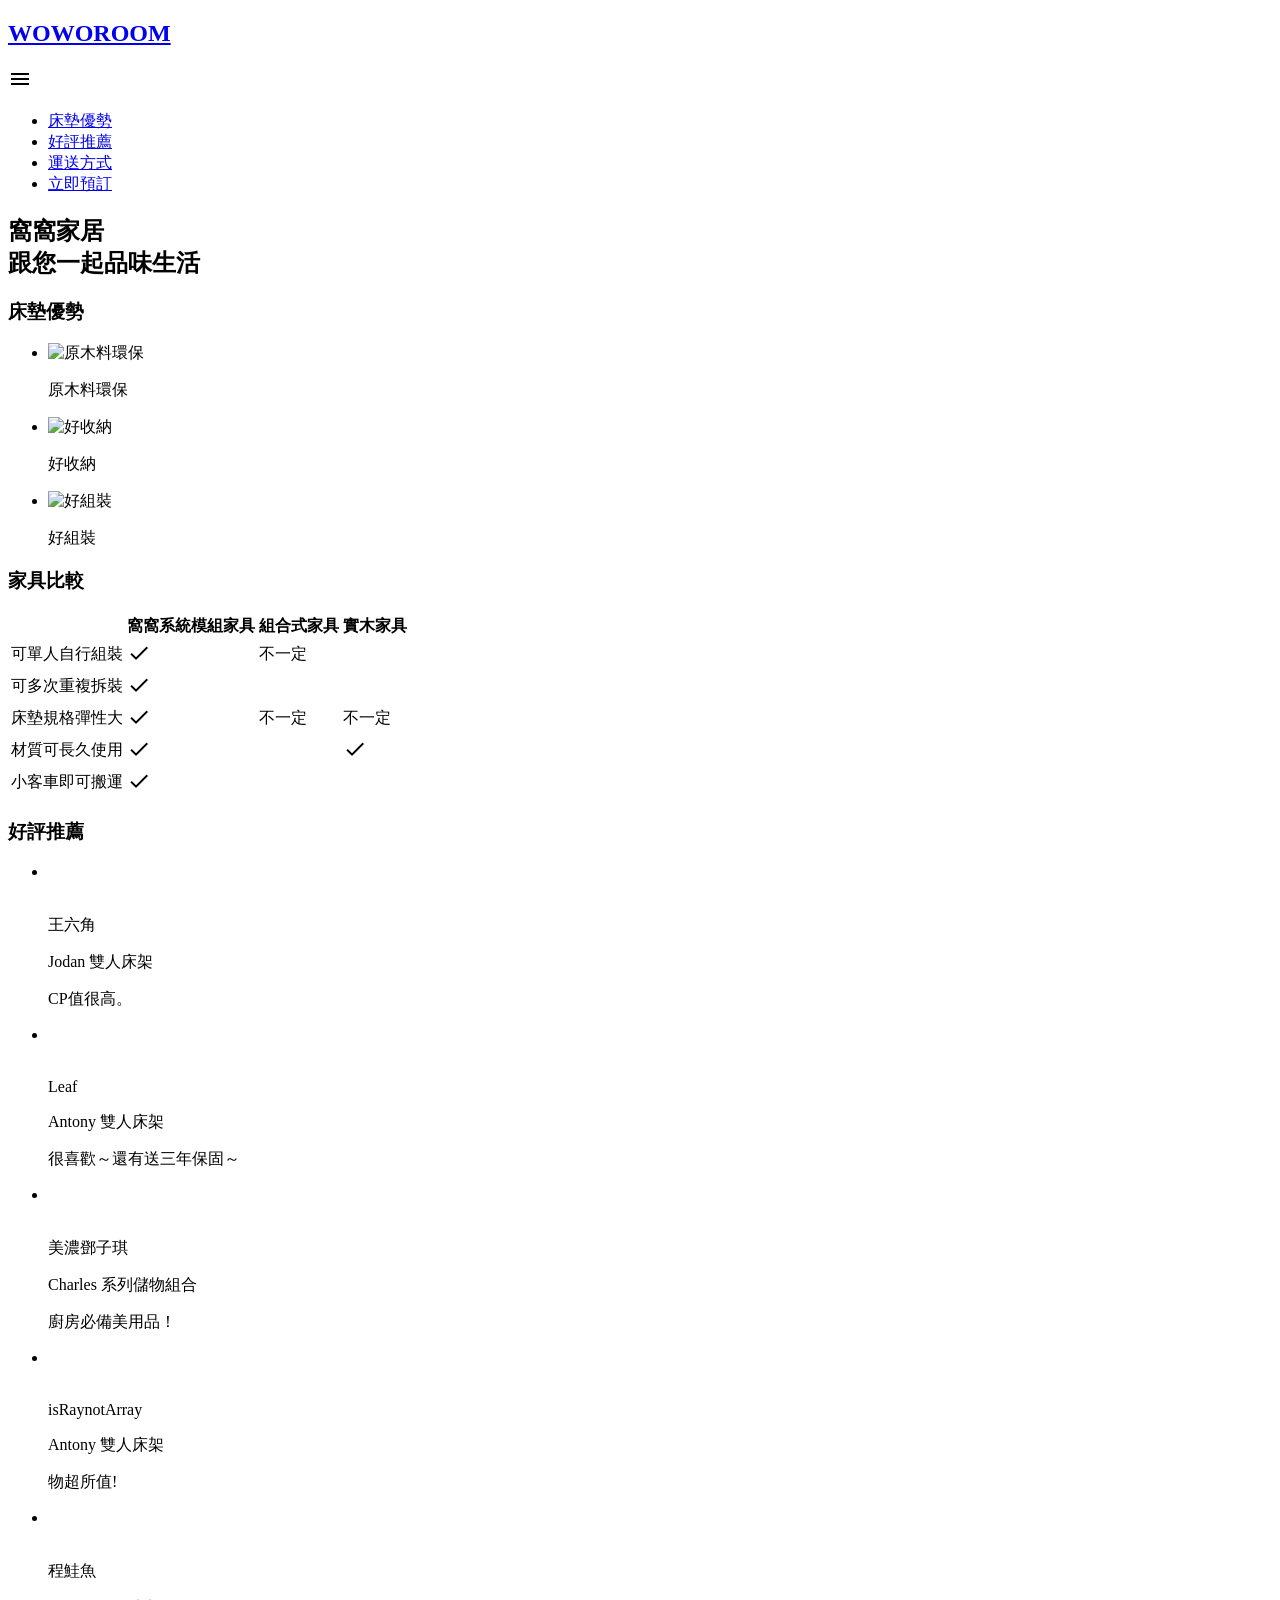
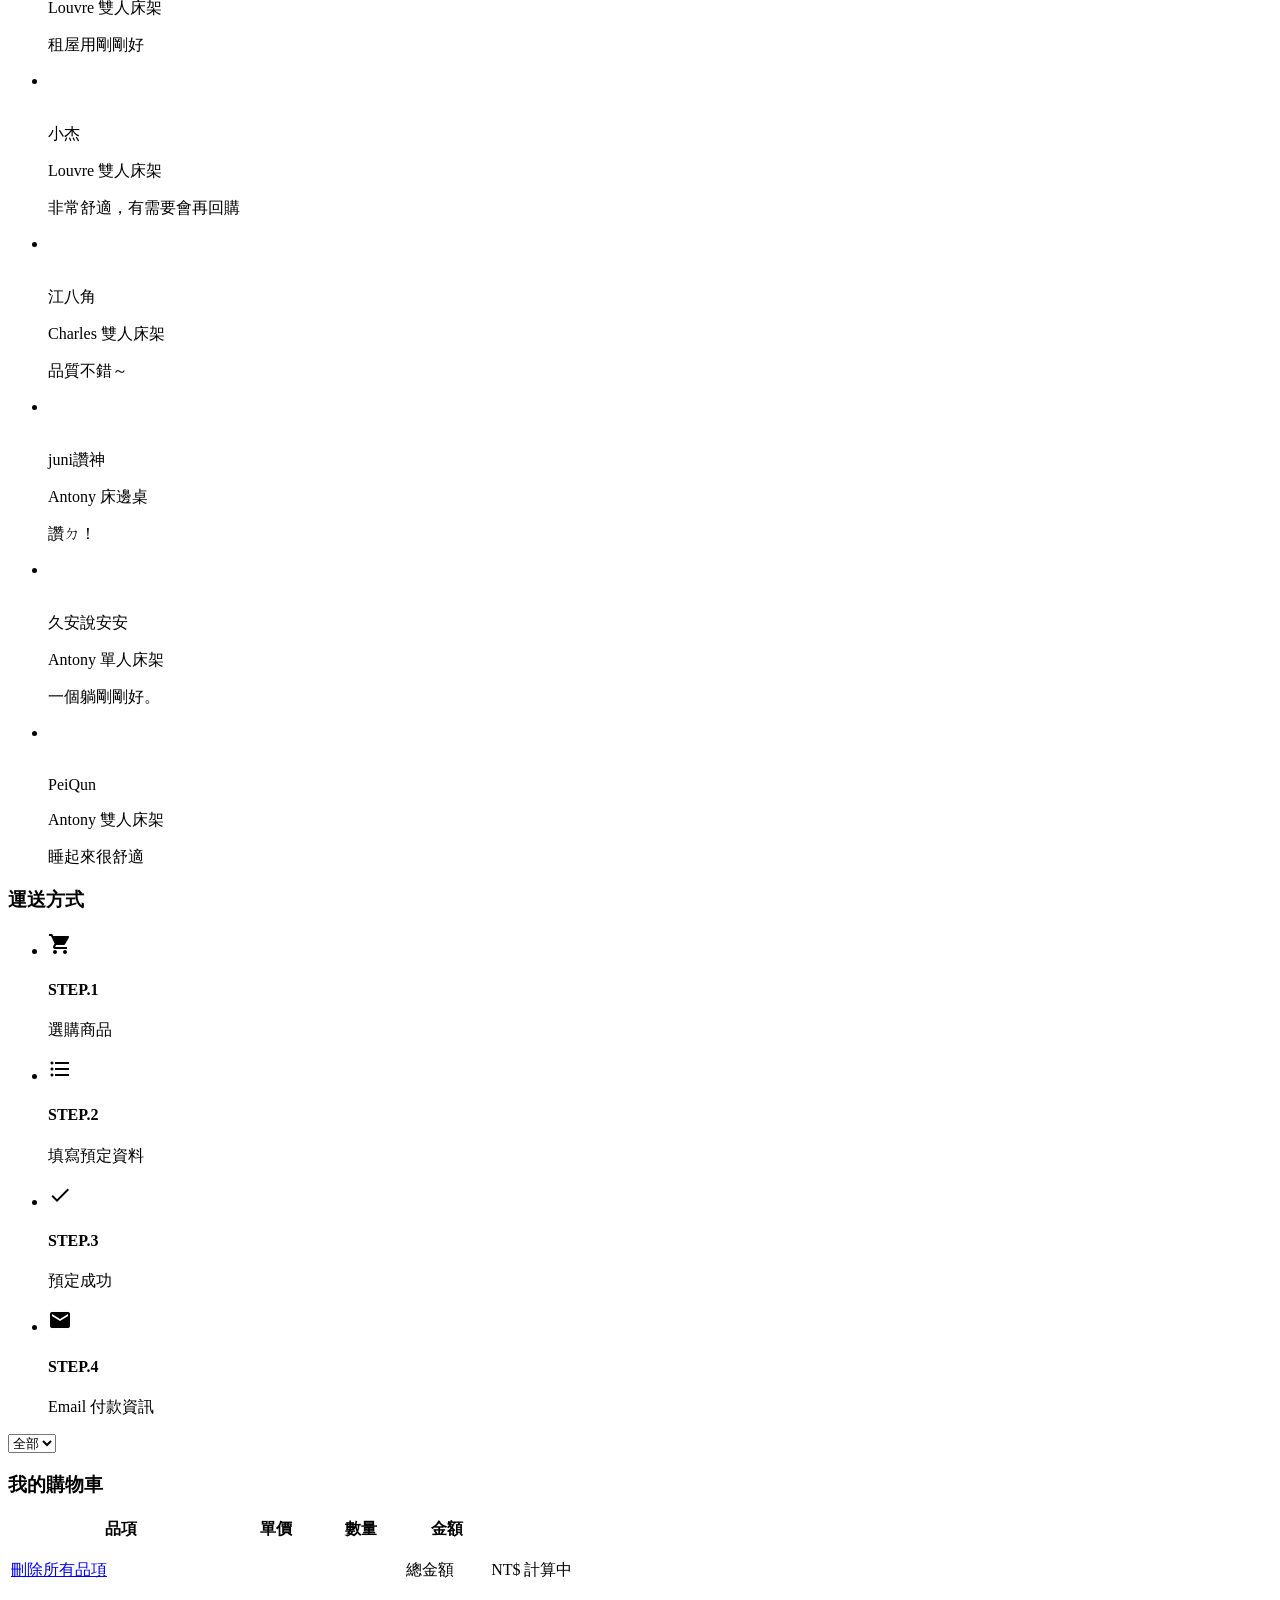
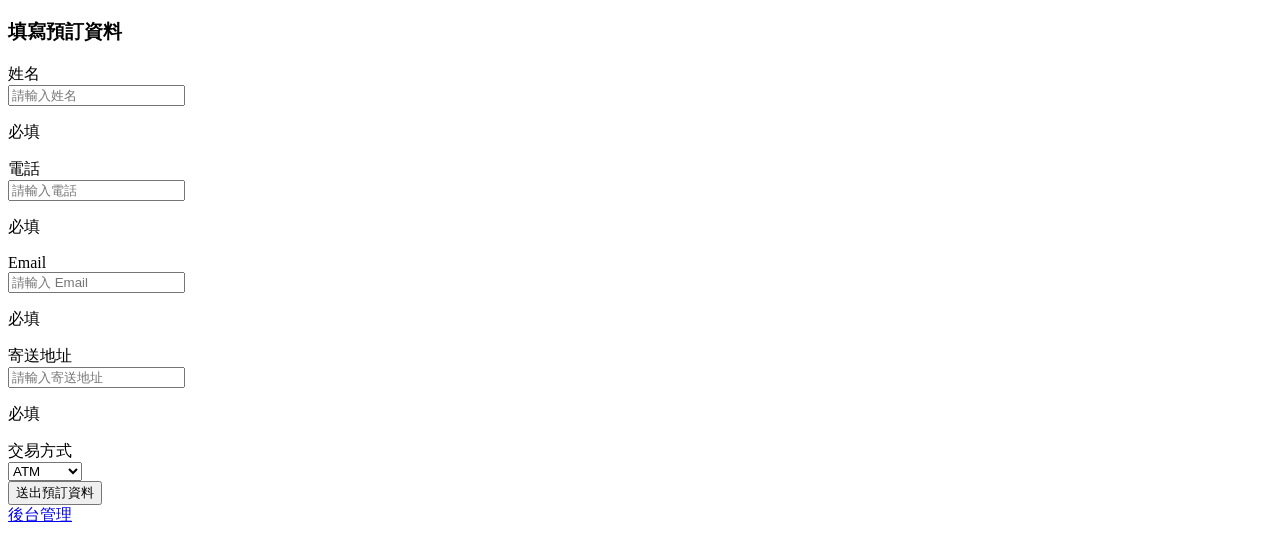
==== commit 0521c26f: "edit" ====
--- a/pages/index.html
+++ b/pages/index.html
@@ -370,40 +370,46 @@
         <h3 class="section-title">我的購物車</h3>
         <div class="overflowWrap">
             <table class="shoppingCart-table">
-                <tr>
-                    <th width="40%">品項</th>
-                    <th width="15%">單價</th>
-                    <th width="15%">數量</th>
-                    <th width="15%">金額</th>
-                    <th width="15%"></th>
-                </tr>
-                <tr>
-                    <td>
-                        <div class="cardItem-title">
-                            <img src="https://i.imgur.com/HvT3zlU.png" alt="">
-                            <p>Antony 雙人床架／雙人加大</p>
-                        </div>
-                    </td>
-                    <td>NT$12,000</td>
-                    <td>1</td>
-                    <td>NT$12,000</td>
-                    <td class="discardBtn">
-                        <a href="#" class="material-icons">
-                            clear
-                        </a>
-                    </td>
-                </tr>
-                <tr>
-                    <td>
-                        <a href="#" class="discardAllBtn">刪除所有品項</a>
-                    </td>
-                    <td></td>
-                    <td></td>
-                    <td>
-                        <p>總金額</p>
-                    </td>
-                    <td>NT$13,980</td>
-                </tr>
+                <thead>
+                    <tr>
+                        <th width="40%">品項</th>
+                        <th width="15%">單價</th>
+                        <th width="15%">數量</th>
+                        <th width="15%">金額</th>
+                        <th width="15%"></th>
+                    </tr>
+                </thead>
+                <tbody class="shoppingCart-tableList">
+                    <!-- <tr>
+                        <td>
+                            <div class="cardItem-title">
+                                <img src="https://i.imgur.com/HvT3zlU.png" alt="">
+                                <p>Antony 雙人床架／雙人加大</p>
+                            </div>
+                        </td>
+                        <td>NT$12,000</td>
+                        <td>1</td>
+                        <td>NT$12,000</td>
+                        <td class="discardBtn">
+                            <a href="#" class="material-icons">
+                                clear
+                            </a>
+                        </td>
+                    </tr> -->
+                </tbody>
+                <tfoot>
+                    <tr>
+                        <td>
+                            <a href="#" class="discardAllBtn">刪除所有品項</a>
+                        </td>
+                        <td></td>
+                        <td></td>
+                        <td>
+                            <p>總金額</p>
+                        </td>
+                        <td>NT$ <span class="js-total">計算中</span></td>
+                    </tr>
+                </tfoot>
             </table>
         </div>
     </section>
@@ -448,12 +454,13 @@
                     </select>
                 </div>
             </div>
-            <input type="submit" value="送出預訂資料" class="orderInfo-btn">
+            <input type="submit" value="送出預訂資料" class="orderInfo-btn disabled">
         </form>
     </section>
-
+    <footer class="footer"><a href="admin.html">後台管理</a></footer>
 
     <script src="https://cdn.jsdelivr.net/npm/sweetalert2@11"></script>
+    <script src="https://cdnjs.cloudflare.com/ajax/libs/validate.js/0.13.1/validate.min.js"></script>  
     <script src="https://cdn.jsdelivr.net/npm/axios/dist/axios.min.js"></script>
     <script src="https://cdnjs.cloudflare.com/ajax/libs/d3/5.16.0/d3.js"></script>
     <script src="https://cdnjs.cloudflare.com/ajax/libs/c3/0.7.18/c3.js"></script>
